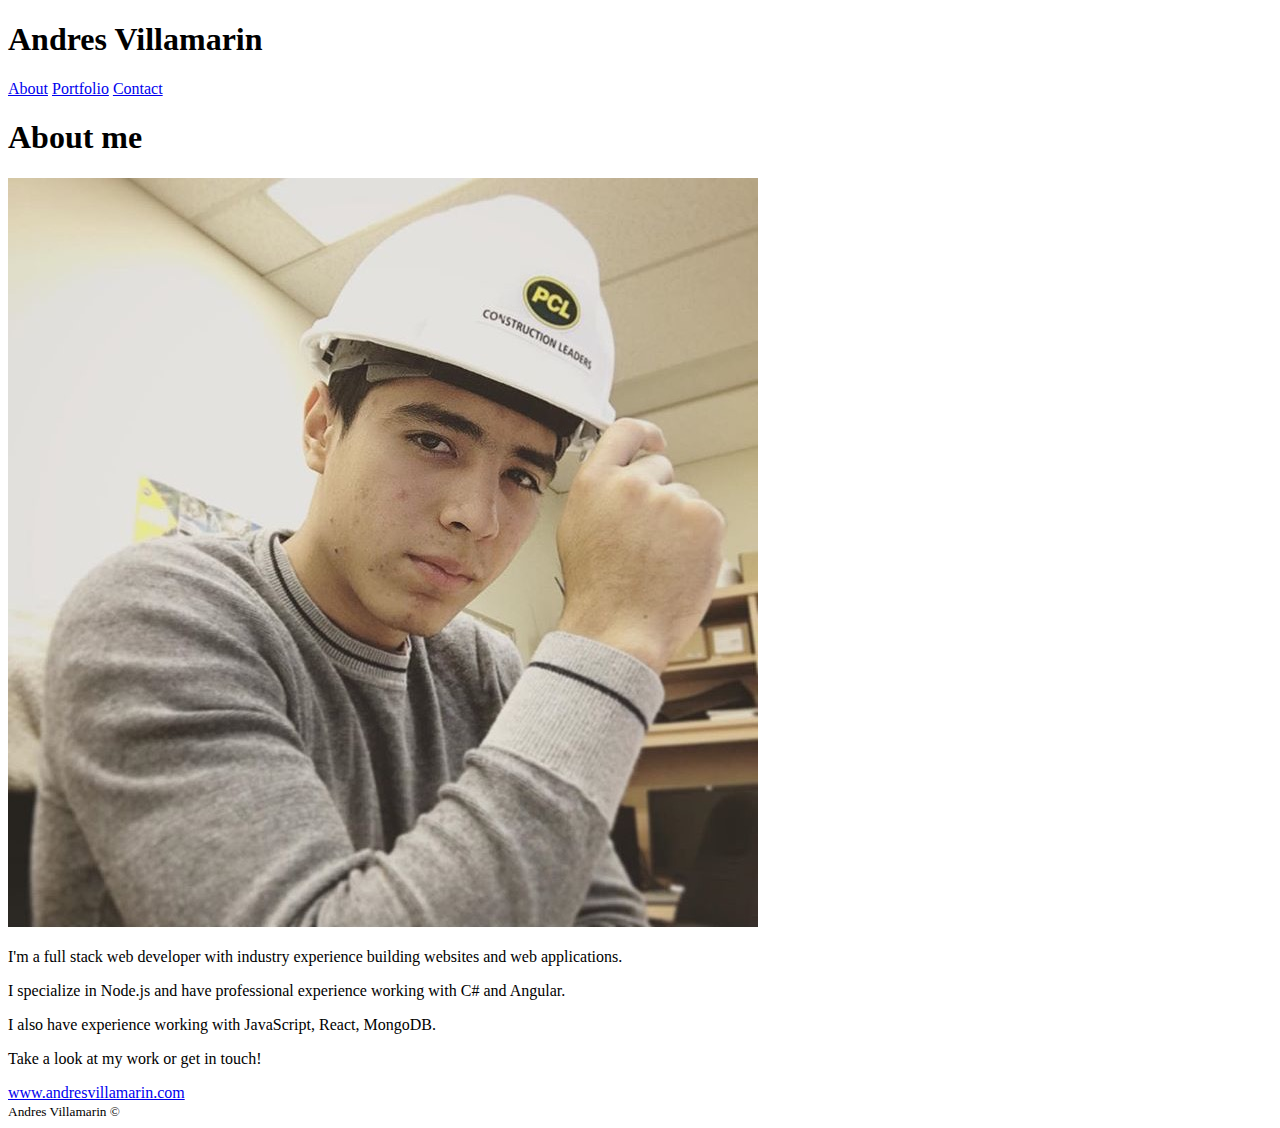
==== index.html @ 0d541aff "about page commit" ====
<!DOCTYPE html>
<html>
    <head>
        <title>Basic-Portfolio</title>
    </head>
    <body>
        <header>
            <h1 class="logo">Andres Villamarin</h1>
            
            <!-- navigation -->
            <nav class="primary-nav">
                <a href="about.html">About</a>
                <a href="portfolio.html">Portfolio</a>
                <a href="contact.html">Contact</a>
            </nav>
        </header>

        <section class="container">
            <h1>About me</h1>
            <img class="profile-pic" src="assets/images/me2.jpg" alt="profile-pic" />
            <p>I'm a full stack web developer with industry experience building websites and web applications.</p>
            <p>I specialize in Node.js and have professional experience working with C# and Angular.</p>
            <p>I also have experience working with JavaScript, React, MongoDB.</p>
            <p>Take a look at my work or get in touch!</p>
            <a href="http://www.andresvillamarin.com/">www.andresvillamarin.com</a>
        </section>

        <footer class="primary-footer">
            <small>Andres Villamarin &copy;</small>
        </footer>
    </body>
</html>
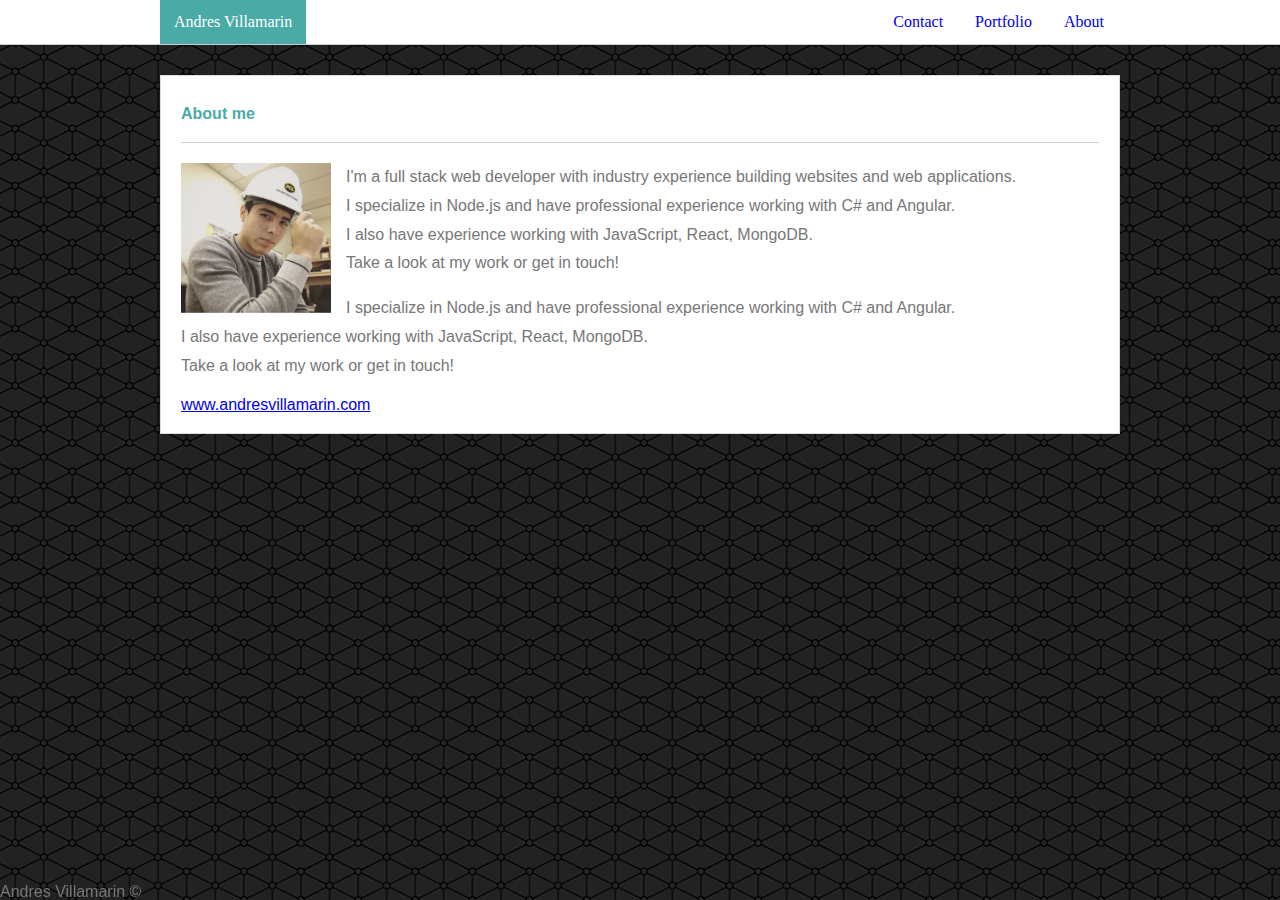
==== commit e91bf039: "style file first commit" ====
--- a/index.html
+++ b/index.html
@@ -1,28 +1,40 @@
 <!DOCTYPE html>
-<html>
+<html lang="en">
     <head>
         <title>Basic-Portfolio</title>
+        <link rel="stylesheet" type="text/css" href="assets/css/style.css" />
     </head>
     <body>
         <header>
-            <h1 class="logo">Andres Villamarin</h1>
-            
-            <!-- navigation -->
-            <nav class="primary-nav">
-                <a href="about.html">About</a>
-                <a href="portfolio.html">Portfolio</a>
-                <a href="contact.html">Contact</a>
-            </nav>
+            <div class="header-container">
+                <h1 class="logo">Andres Villamarin</h1>
+        
+                <!-- navigation -->
+                <nav>
+                    <ul class="primary-nav">
+                        <li><a href="index.html">About</a></li>
+                        <li><a href="portfolio.html">Portfolio</a></li>
+                        <li><a href="contact.html">Contact</a></li>
+                    </ul>
+                </nav>
+            </div>
         </header>
 
         <section class="container">
-            <h1>About me</h1>
-            <img class="profile-pic" src="assets/images/me2.jpg" alt="profile-pic" />
-            <p>I'm a full stack web developer with industry experience building websites and web applications.</p>
-            <p>I specialize in Node.js and have professional experience working with C# and Angular.</p>
-            <p>I also have experience working with JavaScript, React, MongoDB.</p>
-            <p>Take a look at my work or get in touch!</p>
-            <a href="http://www.andresvillamarin.com/">www.andresvillamarin.com</a>
+            <div class="hero">
+                <h2>About me</h2>
+                <p><img class="profile-pic" src="assets/images/me2.jpg" alt="profile-pic" />I'm a full stack web developer with industry experience building websites and web applications.</p>
+                <p>I specialize in Node.js and have professional experience working with C# and Angular.</p>
+                <p>I also have experience working with JavaScript, React, MongoDB.</p>
+                <p>Take a look at my work or get in touch!</p>
+                <br />
+                <p>I specialize in Node.js and have professional experience working with C# and Angular.</p>
+                <p>I also have experience working with JavaScript, React, MongoDB.</p>
+                <p>Take a look at my work or get in touch!</p>
+
+                <br />
+                <a href="http://www.andresvillamarin.com/">www.andresvillamarin.com</a>
+            </div>
         </section>
 
         <footer class="primary-footer">
--- a/assets/css/style.css
+++ b/assets/css/style.css
@@ -0,0 +1,147 @@
+/* http://meyerweb.com/eric/tools/css/reset/ 
+   v2.0 | 20110126
+   License: none (public domain)
+*/
+
+html, body, div, span, applet, object, iframe,
+h1, h2, h3, h4, h5, h6, p, blockquote, pre,
+a, abbr, acronym, address, big, cite, code,
+del, dfn, em, img, ins, kbd, q, s, samp,
+small, strike, strong, sub, sup, tt, var,
+b, u, i, center,
+dl, dt, dd, ol, ul, li,
+fieldset, form, label, legend,
+table, caption, tbody, tfoot, thead, tr, th, td,
+article, aside, canvas, details, embed, 
+figure, figcaption, footer, header, hgroup, 
+menu, nav, output, ruby, section, summary,
+time, mark, audio, video {
+	margin: 0;
+	padding: 0;
+	border: 0;
+	font-size: 100%;
+	font: inherit;
+	vertical-align: baseline;
+}
+/* HTML5 display-role reset for older browsers */
+article, aside, details, figcaption, figure, 
+footer, header, hgroup, menu, nav, section {
+	display: block;
+}
+body {
+	line-height: 1;
+}
+ol, ul {
+	list-style: none;
+}
+blockquote, q {
+	quotes: none;
+}
+blockquote:before, blockquote:after,
+q:before, q:after {
+	content: '';
+	content: none;
+}
+table {
+	border-collapse: collapse;
+	border-spacing: 0;
+}
+
+/*
+  ========================================
+  Custom styles
+  ========================================
+*/
+
+body {
+    font-family: 'Arial', 'Helvetica Neue', Helvetica, sans-serif;
+    color: #777777;
+    background-image: url(../images/connectwork.png);
+}
+
+h2 {
+    color: #4AAAA5;
+    padding-bottom: 20px;
+    padding-top: 10px;
+    font-weight: bold;
+    border-bottom: 1px solid #cccccc;
+    margin-bottom: 20px;
+}
+
+.header-container, .hero, .primary-footer {
+    width: 960px;
+    margin: 0 auto;
+}
+
+header {
+    background: #fff;
+    font-family: 'Georgia', Times, 'Times New Roman', serif;
+    border-bottom: 1px solid #cccccc;
+}
+
+
+*,
+*:before,
+*:after {
+	-webkit-box-sizing: border-box;
+	   -moz-box-sizing: border-box;
+	    	box-sizing: border-box;
+}
+
+.logo {
+    background: #4AAAA5;
+    padding: 14px;
+    color: #fff;
+    float: left;
+}
+
+.primary-nav {
+    list-style-type: none;
+    margin: 0;
+    padding: 0;
+    overflow: hidden;
+    text-align: center;
+}
+
+.primary-nav li {
+    float: right;
+}
+
+.primary-nav a {
+    text-align: center;
+    display: block;
+    padding: 14px 16px;
+    text-decoration: none;
+}
+
+.primary-nav a:visited {
+    color: #777777;
+}
+
+.container {
+    clear: both;
+    padding: 30px;
+}
+
+.hero {
+    margin: 0 auto;
+    background: #fff;
+    padding: 20px;
+    border: 1px solid #dddddd;
+}
+
+.hero p {
+    line-height: 1.8;
+}
+
+.profile-pic {
+    float: left;
+    margin-right: 15px; 
+    width: 150px;
+    height: 150px;
+}
+
+.primary-footer {
+    position: fixed;
+    bottom: 0;
+}